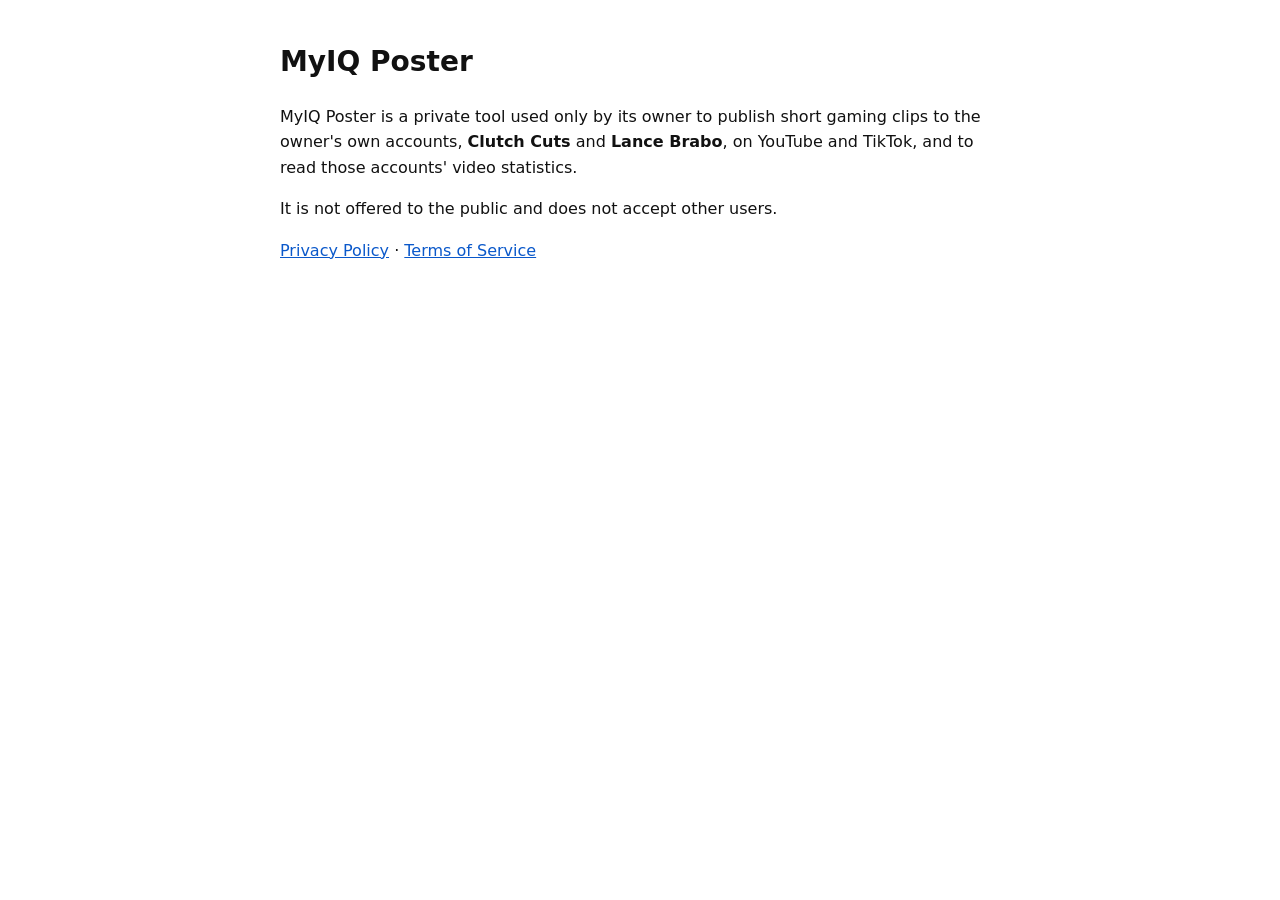
==== index.html @ 30d90910 "MyIQ Poster legal pages Co-Authored-By: Claude Opus 5.5 <noreply@anthropic.com>" ====
<!doctype html><html lang="en"><meta charset="utf-8"><meta name="viewport" content="width=device-width,initial-scale=1">
<title>MyIQ Poster</title><link rel="stylesheet" href="style.css">
<h1>MyIQ Poster</h1>
<p>MyIQ Poster is a private tool used only by its owner to publish short gaming clips to the owner's own accounts, <b>Clutch Cuts</b> and <b>Lance Brabo</b>, on YouTube and TikTok, and to read those accounts' video statistics.</p>
<p>It is not offered to the public and does not accept other users.</p>
<p><a href="privacy.html">Privacy Policy</a> · <a href="terms.html">Terms of Service</a></p>
</html>
---- style.css ----
body{font:16px/1.6 -apple-system,system-ui,sans-serif;max-width:720px;margin:40px auto;padding:0 16px;color:#111;background:#fff}
h1{font-size:28px}h2{font-size:19px;margin-top:28px}a{color:#0a58ca}
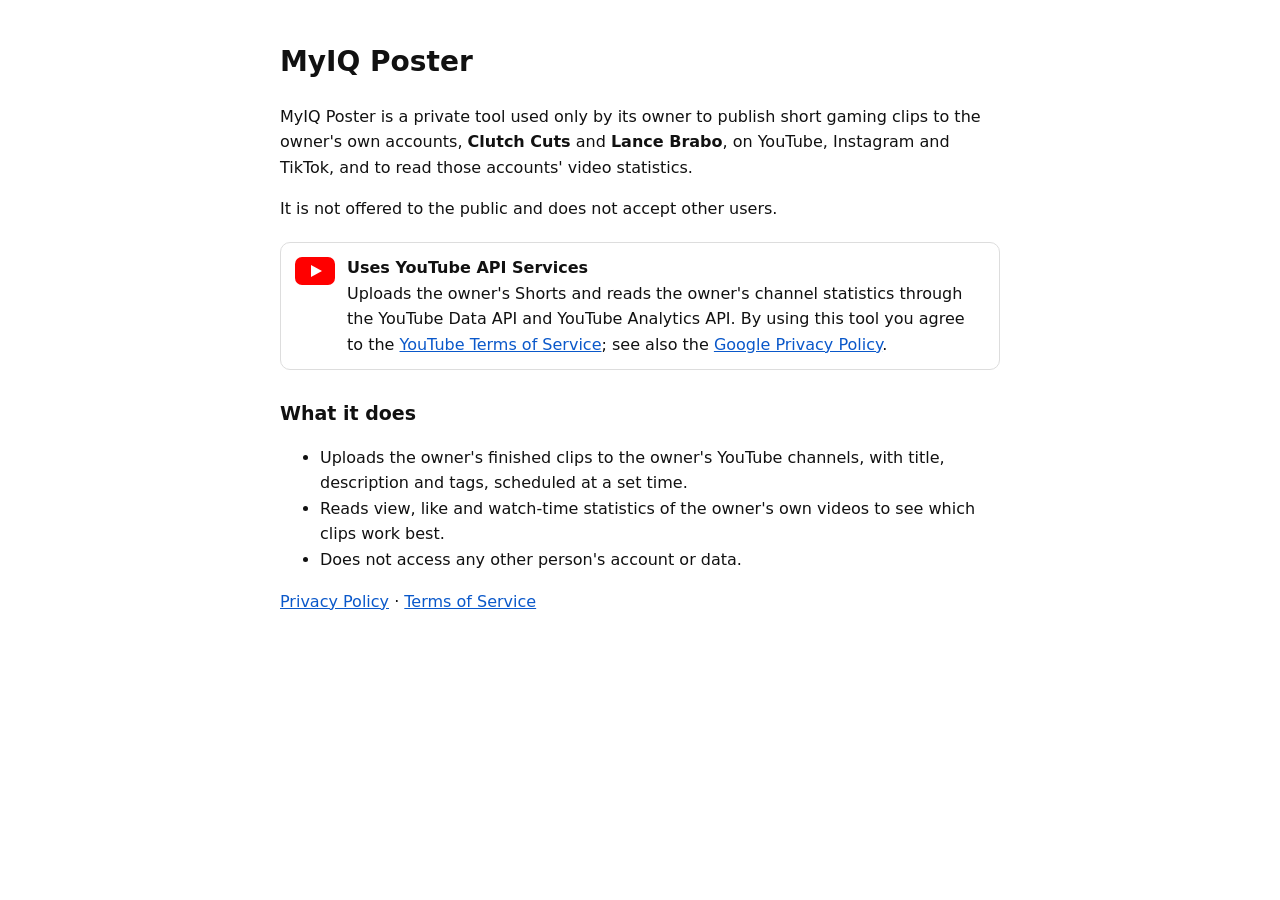
==== commit 91674ac4: "Homepage: YouTube API Services notice; mention Instagram Co-Authored-By: Claude Opus 5.5 <noreply@an" ====
--- a/index.html
+++ b/index.html
@@ -1,7 +1,19 @@
 <!doctype html><html lang="en"><meta charset="utf-8"><meta name="viewport" content="width=device-width,initial-scale=1">
 <title>MyIQ Poster</title><link rel="stylesheet" href="style.css">
 <h1>MyIQ Poster</h1>
-<p>MyIQ Poster is a private tool used only by its owner to publish short gaming clips to the owner's own accounts, <b>Clutch Cuts</b> and <b>Lance Brabo</b>, on YouTube and TikTok, and to read those accounts' video statistics.</p>
+<p>MyIQ Poster is a private tool used only by its owner to publish short gaming clips to the owner's own accounts, <b>Clutch Cuts</b> and <b>Lance Brabo</b>, on YouTube, Instagram and TikTok, and to read those accounts' video statistics.</p>
 <p>It is not offered to the public and does not accept other users.</p>
+<div class="yt">
+<svg width="40" height="28" viewBox="0 0 40 28" aria-hidden="true"><rect width="40" height="28" rx="7" fill="#FF0000"/><path d="M16 8l11 6-11 6z" fill="#fff"/></svg>
+<div><b>Uses YouTube API Services</b><br>
+Uploads the owner's Shorts and reads the owner's channel statistics through the YouTube Data API and YouTube Analytics API.
+By using this tool you agree to the <a href="https://www.youtube.com/t/terms">YouTube Terms of Service</a>; see also the <a href="https://policies.google.com/privacy">Google Privacy Policy</a>.</div>
+</div>
+<h2>What it does</h2>
+<ul>
+<li>Uploads the owner's finished clips to the owner's YouTube channels, with title, description and tags, scheduled at a set time.</li>
+<li>Reads view, like and watch-time statistics of the owner's own videos to see which clips work best.</li>
+<li>Does not access any other person's account or data.</li>
+</ul>
 <p><a href="privacy.html">Privacy Policy</a> · <a href="terms.html">Terms of Service</a></p>
 </html>
--- a/style.css
+++ b/style.css
@@ -1,2 +1,4 @@
 body{font:16px/1.6 -apple-system,system-ui,sans-serif;max-width:720px;margin:40px auto;padding:0 16px;color:#111;background:#fff}
 h1{font-size:28px}h2{font-size:19px;margin-top:28px}a{color:#0a58ca}
+.yt{display:flex;gap:12px;align-items:flex-start;border:1px solid #ddd;border-radius:10px;padding:12px 14px;margin:20px 0}
+.yt svg{flex:none;margin-top:2px}
